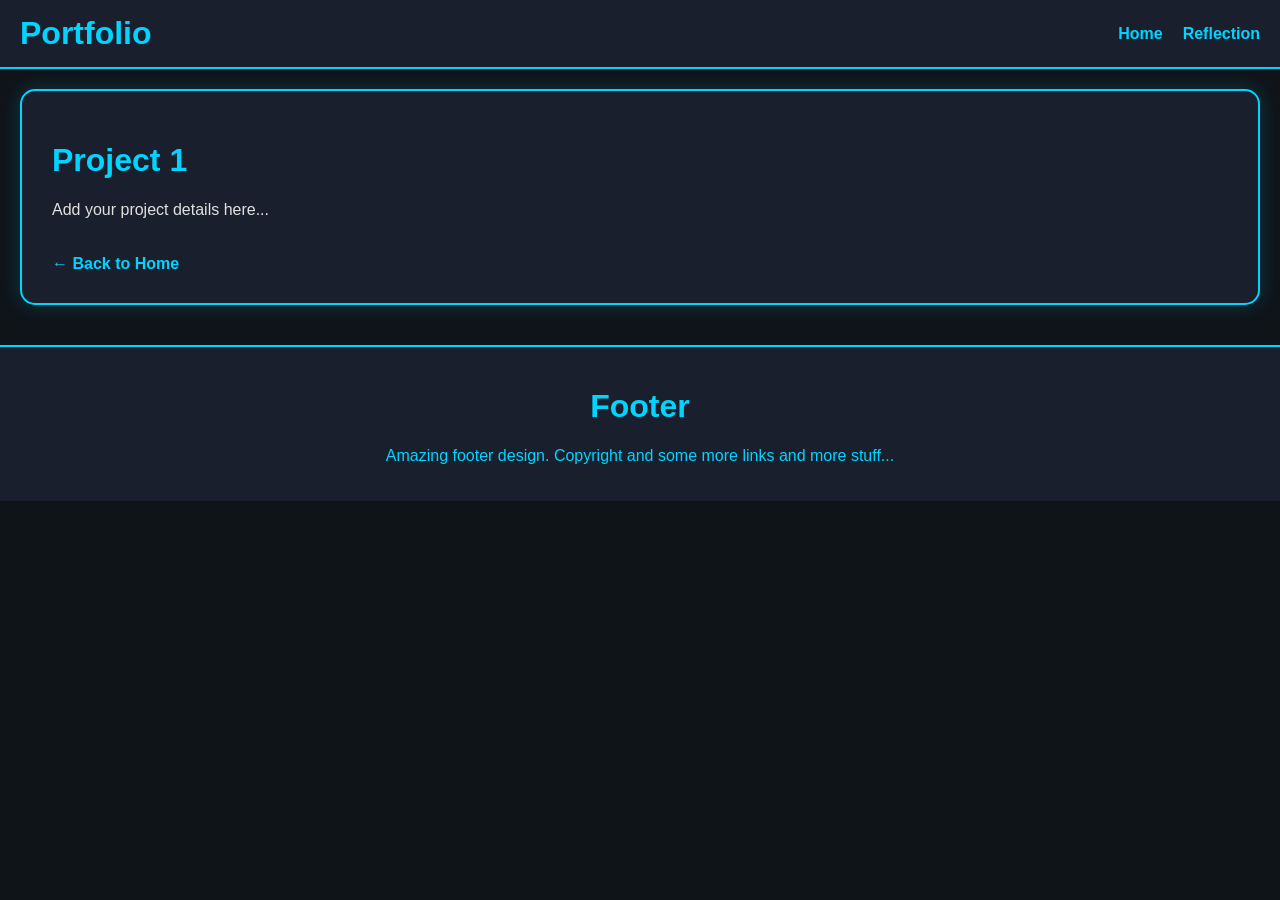
==== project1.html @ 3a5d8921 "Everything Did lots of html and css changes to make it like a normal website. Researched how to do d" ====
<!DOCTYPE html>
<html lang="en">

<head>
    <title>Project 1</title>
    <meta charset="UTF-8">
    <meta name="viewport" content="width=device-width, initial-scale=1.0">
    <link rel="icon" href="pfp.png">
    <link rel="stylesheet" href="styles.css">
</head>

<body>
    <header>
        <h1>Portfolio</h1>
        <nav class="links">
            <a href="index.html">Home</a>
            <a href="reflection.html">Reflection</a>
        </nav>
    </header>
    <div class="page-layout">
        <div class="project-detail">
            <h1>Project 1</h1>
            <p>Add your project details here...</p>
            <a href="index.html" class="back-link">← Back to Home</a>
        </div>
    </div>

    <footer>
        <h1>Footer</h1>
        <p>Amazing footer design. Copyright and some more links and more stuff...
        </p>
    </footer>
</body>

</html>
---- styles.css ----
body {
    font-family: 'Segoe UI', Tahoma, Geneva, Verdana, sans-serif;
    margin: 0;
    padding: 0;
    background-color: #0f1419;
    color: #e0e0e0;
}

header {
    background-color: #1a1f2e;
    color: #00d4ff;
    padding: 15px 20px;
    display: flex;
    justify-content: space-between;
    align-items: center;
    border-bottom: 2px solid #00d4ff;
}

header h1 {
    margin: 0;
}

.links {
    display: flex;
    gap: 20px;
    margin: 0;
}

.links a {
    color: #00d4ff;
    text-decoration: none;
    font-weight: bold;
    transition: 0.3s;
}

.links a:hover {
    color: #b366ff;
    text-shadow: 0 0 10px #b366ff;
}

.intro-box {
    display: flex;
    align-items: center;
    gap: 30px;
    padding: 20px;
    margin: 20px;
    background-color: #1a1f2e;
    border-radius: 15px;
    box-shadow: 0 0 20px rgba(0, 212, 255, 0.2);
}

.intro {
    padding: 20px;
    border-radius: 10px;
    margin-bottom: 0;
    text-align: left;
    flex: 1;
}

.logo {
    flex-shrink: 0;
}

.logo img {
    width: 150px;
    height: 150px;
    border-radius: 50%;
    object-fit: cover;
}

.project-container {
    background-color: #1a1f2e;
    padding: 15px;
    border: 2px solid #00d4ff;
    display: flex;
    flex-wrap: wrap;
    border-radius: 15px;
    margin: 20px;
    box-shadow: 0 0 20px rgba(0, 212, 255, 0.2);
}

.project {
    background-color: #2a3141;
    padding: 10px;
    margin: 10px;
    border-radius: 15px;
    border: 1px solid #00d4ff;
    flex: 1;
    text-align: center;
    display: flex;
    flex-direction: column;
    align-items: center;
    justify-content: center;
    min-width: 150px;
    transition: 0.3s;
    box-shadow: 0 0 15px rgba(0, 212, 255, 0.1);
    text-decoration: none;
    color: #e0e0e0;
}

.project:hover {
    border-color: #b366ff;
    box-shadow: 0 0 20px rgba(179, 102, 255, 0.3);
}

footer {
    background-color: #1a1f2e;
    color: #00d4ff;
    padding: 20px;
    text-align: center;
    border-top: 2px solid #00d4ff;
    margin-top: 40px;
}

.project-detail,
.reflection-container {
    background-color: #1a1f2e;
    padding: 30px;
    margin: 20px;
    border-radius: 15px;
    border: 2px solid #00d4ff;
    box-shadow: 0 0 20px rgba(0, 212, 255, 0.2);
}

.project-detail h1,
.reflection-container h1 {
    color: #00d4ff;
}

.back-link {
    color: #00d4ff;
    text-decoration: none;
    font-weight: bold;
    transition: 0.3s;
    display: inline-block;
    margin-top: 20px;
}

.back-link:hover {
    color: #b366ff;
    text-shadow: 0 0 10px #b366ff;
}
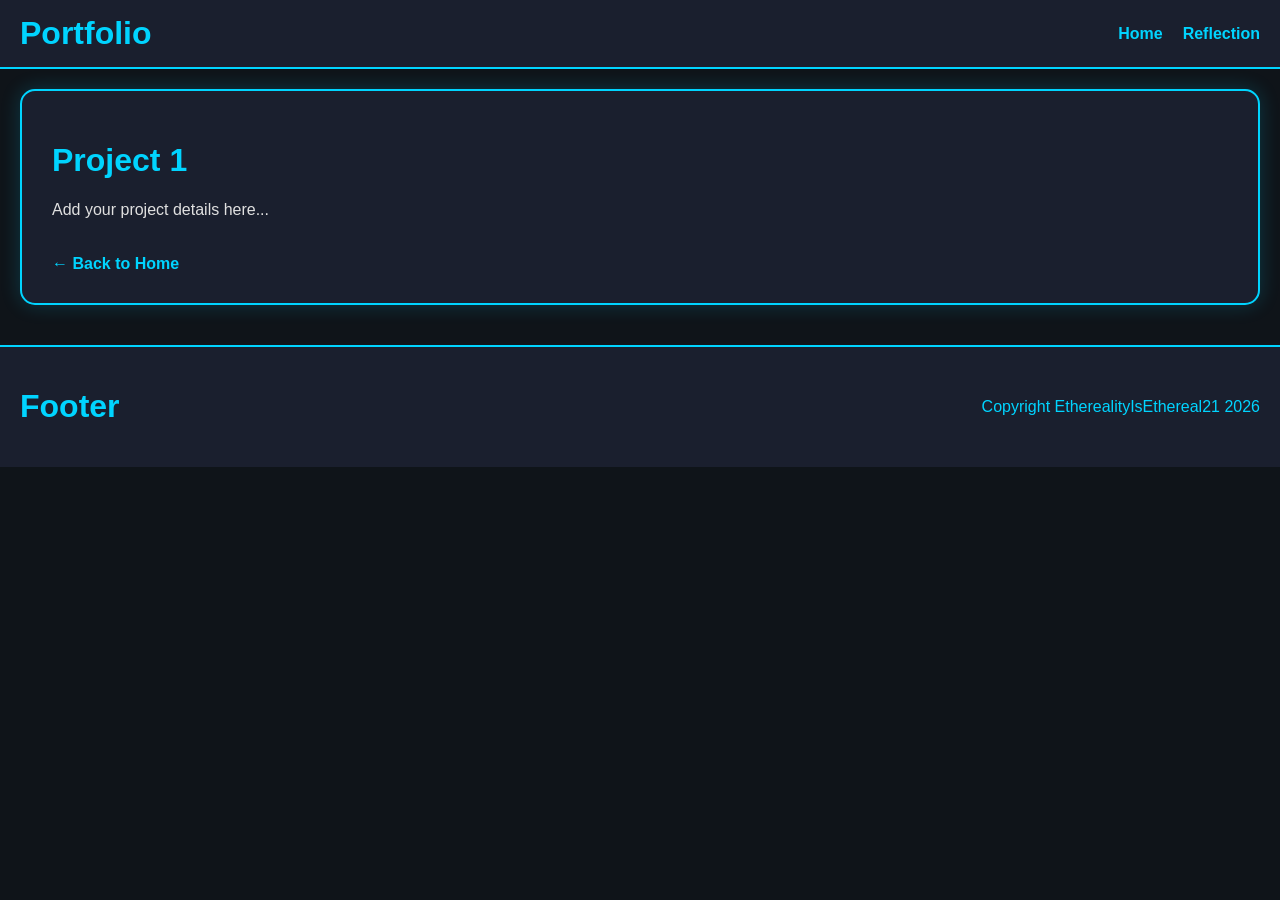
==== commit ee59a27d: "Footer Fixed footer, Title, and some css" ====
--- a/project1.html
+++ b/project1.html
@@ -27,8 +27,7 @@
 
     <footer>
         <h1>Footer</h1>
-        <p>Amazing footer design. Copyright and some more links and more stuff...
-        </p>
+        <p>Copyright EtherealityIsEthereal21 2026</p>
     </footer>
 </body>
 
--- a/styles.css
+++ b/styles.css
@@ -107,7 +107,9 @@
     background-color: #1a1f2e;
     color: #00d4ff;
     padding: 20px;
-    text-align: center;
+    display: flex;
+    justify-content: space-between;
+    align-items: center;
     border-top: 2px solid #00d4ff;
     margin-top: 40px;
 }
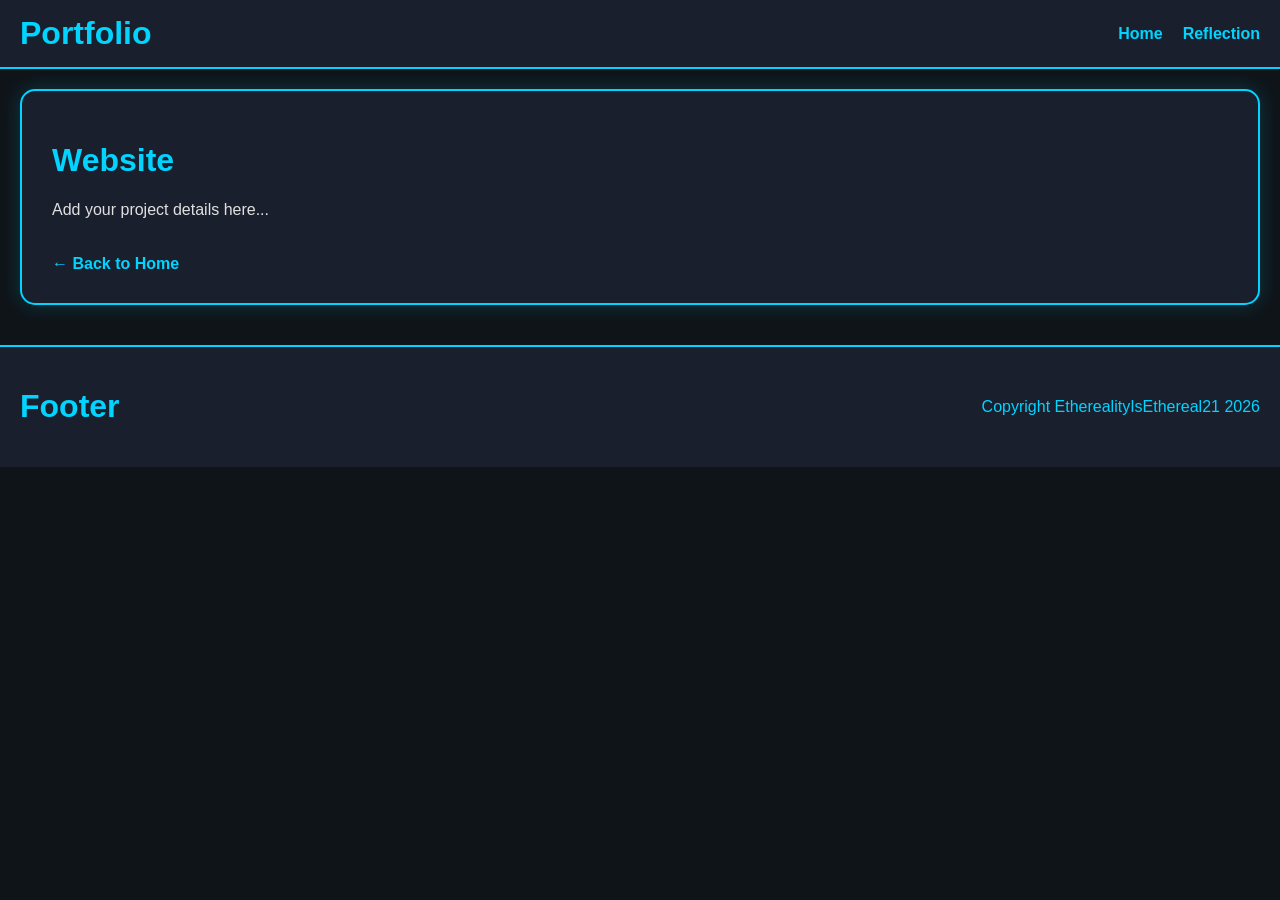
==== commit 0c51aca7: "Profile Pic Fixed profile so it displays again" ====
--- a/project1.html
+++ b/project1.html
@@ -2,7 +2,7 @@
 <html lang="en">
 
 <head>
-    <title>Project 1</title>
+    <title>Website</title>
     <meta charset="UTF-8">
     <meta name="viewport" content="width=device-width, initial-scale=1.0">
     <link rel="icon" href="pfp.png">
@@ -19,7 +19,7 @@
     </header>
     <div class="page-layout">
         <div class="project-detail">
-            <h1>Project 1</h1>
+            <h1>Website</h1>
             <p>Add your project details here...</p>
             <a href="index.html" class="back-link">← Back to Home</a>
         </div>
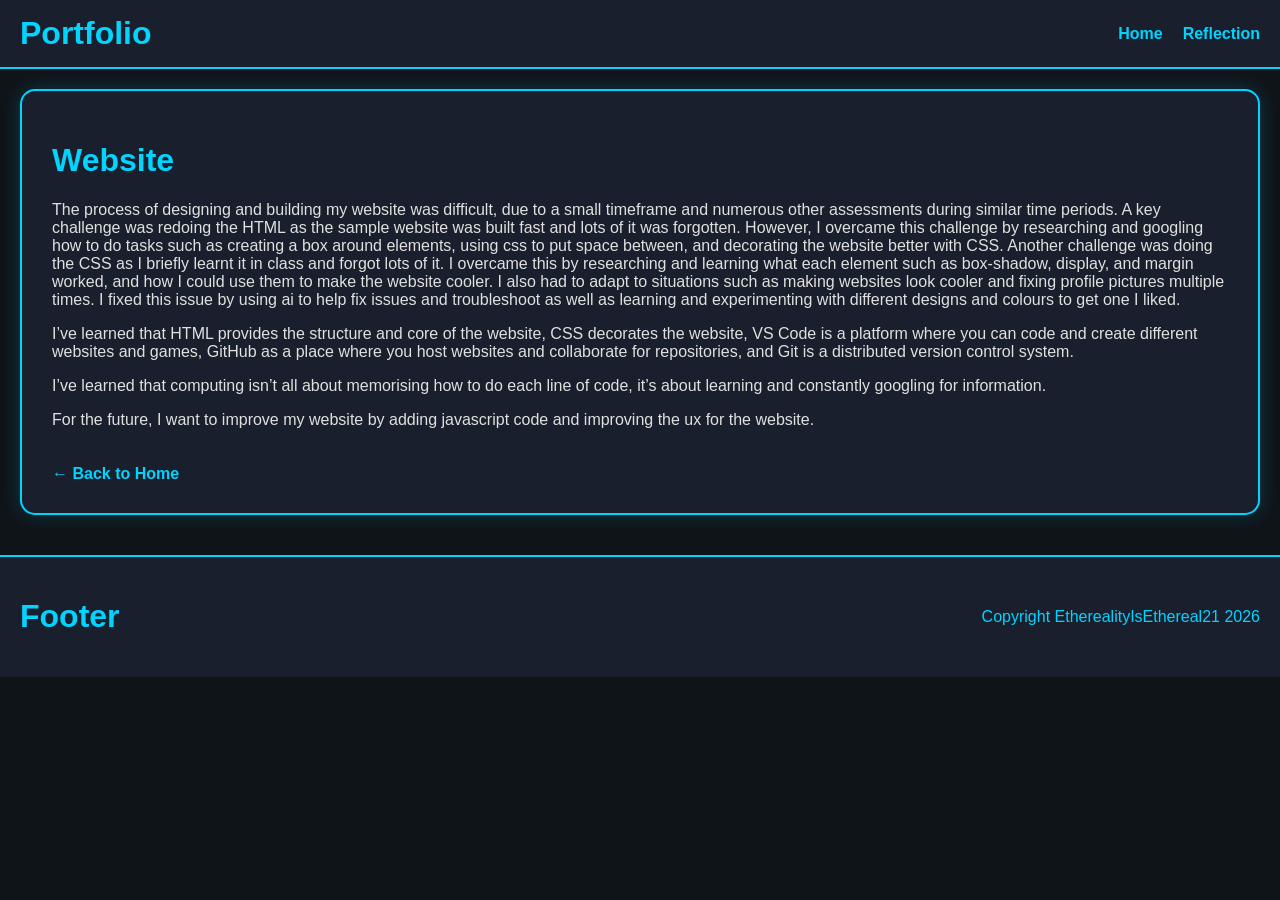
==== commit 0bc21526: "Reflection Changed website reflection to About page. Changed website project to include the original" ====
--- a/project1.html
+++ b/project1.html
@@ -5,7 +5,8 @@
     <title>Website</title>
     <meta charset="UTF-8">
     <meta name="viewport" content="width=device-width, initial-scale=1.0">
-    <link rel="icon" href="pfp.png">
+    <meta name="description" content="Portfolio">
+    <link rel="icon" href="profile.jpg">
     <link rel="stylesheet" href="styles.css">
 </head>
 
@@ -17,13 +18,41 @@
             <a href="reflection.html">Reflection</a>
         </nav>
     </header>
-    <div class="page-layout">
-        <div class="project-detail">
-            <h1>Website</h1>
-            <p>Add your project details here...</p>
-            <a href="index.html" class="back-link">← Back to Home</a>
+    <main>
+        <div class="page-layout">
+            <div class="project-detail">
+                <h1>Website</h1>
+                <p>The process of designing and building my website was difficult, due to a small timeframe and numerous
+                    other assessments during similar time periods. A key challenge was redoing the HTML as the sample
+                    website was built fast and lots of it was forgotten. However, I overcame this challenge by
+                    researching
+                    and googling how to do tasks such as creating a box around elements, using css to put space between,
+                    and
+                    decorating the website better with CSS. Another challenge was doing the CSS as I briefly learnt it
+                    in
+                    class and forgot lots of it. I overcame this by researching and learning what each element such as
+                    box-shadow, display, and margin worked, and how I could use them to make the website cooler. I also
+                    had
+                    to adapt to situations such as making websites look cooler and fixing profile pictures multiple
+                    times. I
+                    fixed this issue by using ai to help fix issues and troubleshoot as well as learning and
+                    experimenting
+                    with different designs and colours to get one I liked.
+                </p>
+                <p>I’ve learned that HTML provides the structure and core of the website, CSS decorates the website, VS
+                    Code
+                    is a platform where you can code and create different websites and games, GitHub as a place where
+                    you
+                    host websites and collaborate for repositories, and Git is a distributed version control system.</p>
+                <p>I’ve learned that computing isn’t all about memorising how to do each line of code, it’s about
+                    learning
+                    and constantly googling for information. </p>
+                <p>For the future, I want to improve my website by adding javascript code and improving the ux for the
+                    website.</p>
+                <a href="index.html" class="back-link">← Back to Home</a>
+            </div>
         </div>
-    </div>
+    </main>
 
     <footer>
         <h1>Footer</h1>
--- a/styles.css
+++ b/styles.css
@@ -141,4 +141,18 @@
 .back-link:hover {
     color: #b366ff;
     text-shadow: 0 0 10px #b366ff;
+}
+
+.dashboard-iframe {
+    width: 100%;
+    height: 600px;
+    border: none;
+    border-radius: 10px;
+    box-shadow: 0 0 15px rgba(0, 212, 255, 0.2);
+}
+
+.image-container {
+    display: flex;
+    flex-wrap: wrap;
+    gap: 10px;
 }
